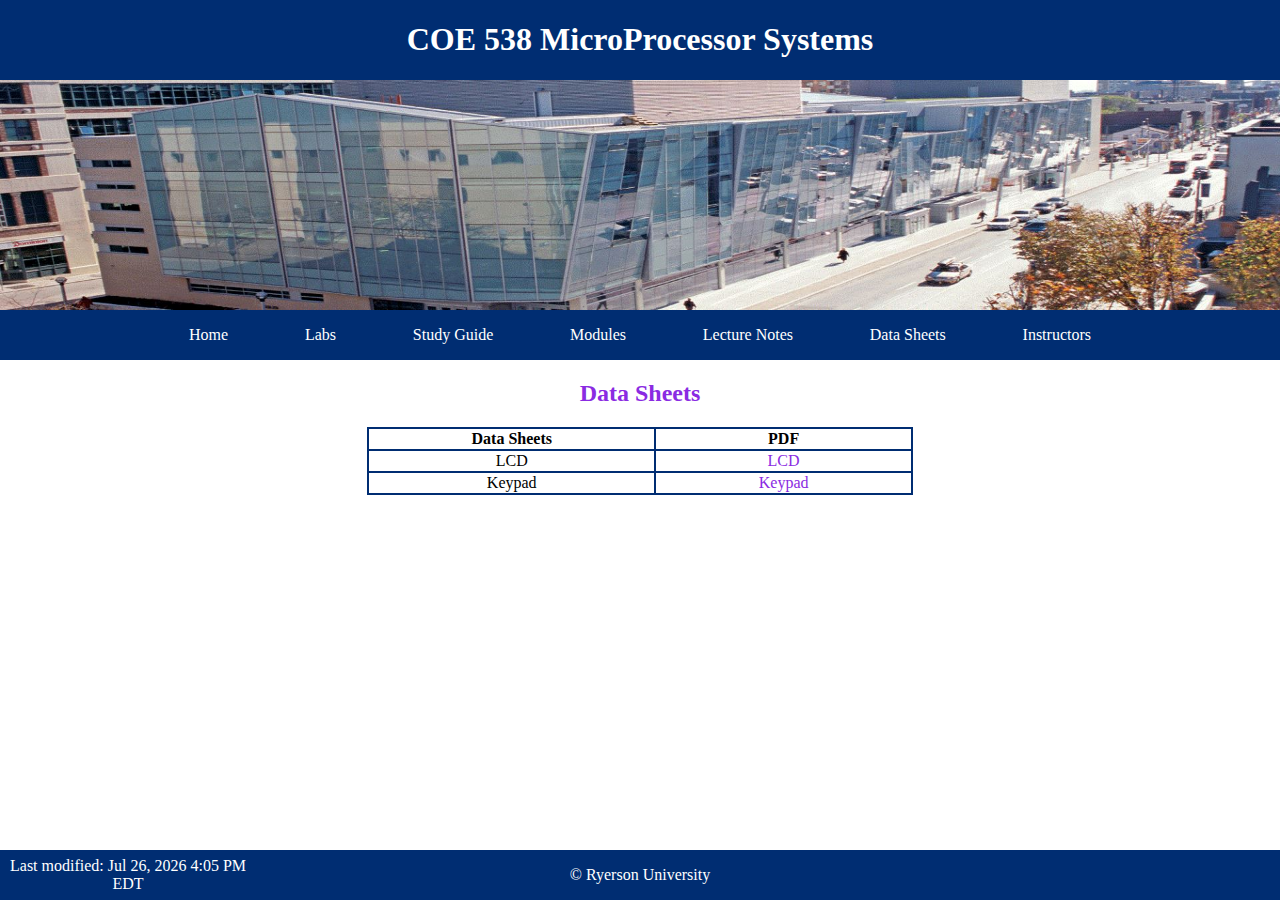
==== data-sheets.html @ 8e884b43 "Add files via upload" ====
<!DOCTYPE html>
<html lang="en">

<head>
 <meta charset="UTF-8">
 <meta http-equiv="X-UA-Compatible" content="IE=edge">
 <meta name="viewport" content="width=device-width, initial-scale=1.0">
 <meta X-Content-Type-Options: nosniff>
 
 <link rel="stylesheet" href="./styles.css">
 <link rel="shortcut icon" href="favicon.ico" type="image/x-icon">
 <link rel="stylesheet" href="https://cdnjs.cloudflare.com/ajax/libs/font-awesome/4.7.0/css/font-awesome.min.css">
 
 <script defer src="./javascript/header.js"></script>
 <script defer src="./javascript/navbar.js"></script>
 <script src="./javascript/body.js"></script>
 <script defer src="./javascript/footer.js"></script>

 <title>Data Sheets</title>
</head>

<body>
 <div id="header"></div>
 <div id="body"></div>
 <div id="footer"></div>
</body>
<script>
 data_sheets();
</script>

</html>
---- styles.css ----
body, html {
 height: 100%;
 display: flex;
 flex-direction: column;
 margin: 0;
 padding: 0;
}

ul {
 padding: 0;
 margin: 0;

}
#body a {
 color: blueviolet;
}
a:visited {
  color: blueviolet;
}

#header {
 background-color: #002D72;
}

#header {
 color: white;
}

#header h1 {
 text-align: center;
}

.responsive-image {
 display: flex;
 width: 100%;
 height: auto;
}

nav {
display: flex;
justify-content: center;
overflow: hidden;
background-color: #002D72;
min-height: 50px;
text-align: center;
align-items: center;
}

.navbar a {
  display: flex;
 color: white;
 text-decoration: none;
 padding-right: 3vw;
 padding-left: 3vw;
 font-size: 100%;
}

.navbar .icon {
  display: none;
}

.outline, .schedule {
 display: flex;
 margin-right: auto;
 margin-left: auto;
 width: 100%;
 height: 680px;
}


#header a:hover {
 cursor: pointer;
}

#body {
 margin-right: 10%;
 margin-left: 10%;
 margin-bottom: 1%;
}

#body h2 {
 text-align: center;
 color: blueviolet;
}

#body ul, #body a {
 text-decoration: none;
 list-style: none;
}

#body h3 {
 text-align: center;
 border-bottom: 2px solid black;
}

#body .table {
 overflow-x: auto;
}

#body .intro {
 margin-bottom: 1%;
}

.labs a {
  display: block;
}

.labs td, .labs th {
 border: 2px solid #002D72;
 padding-right: 2vw;
 padding-left: 2vw;
}

.labs-table {
 margin-right: auto;
 margin-left: auto;
 text-align: center;
 border-collapse: collapse;
}

.study-guide td, .study-guide th {
 border: 2px solid #002D72;
 padding-right: 8vw;
 padding-left: 8vw;
}

.modules td, .modules th {
 border: 2px solid #002D72;
 padding-right: 8vw;
 padding-left: 8vw;
}

.modules-table {
 margin-right: auto;
 margin-left: auto;
 text-align: center;
 border-collapse: collapse;
}

.modules{
  margin-right: auto;
  margin-left: auto;
  text-align: center;
  border-collapse: collapse;
}

.quiz-table {
 margin-right: auto;
 margin-left: auto;
 text-align: center;
 border-collapse: collapse;
}

.lectures h3 {
 text-align: center;
 border-bottom: 2px solid black;
}

.lectures td, .lectures th {
 border: 2px solid #002D72;
 padding-right: 8vw;
 padding-left: 8vw;
}

.lecture-table {
 margin-right: auto;
 margin-left: auto;
 text-align: center;
 border-collapse: collapse;
}

.data-sheets td, .data-sheets th {
 border: 2px solid #002D72;
 padding-right: 8vw;
 padding-left: 8vw;
}

.sheet-table {
 margin-right: auto;
 margin-left: auto;
 text-align: center;
 border-collapse: collapse;
}

.professors td, .professors th {
 border: 2px solid #002D72;
}

.professors {
  margin-right: auto;
  margin-left: auto;
  text-align: center;
  border-collapse: collapse;
}

.professors img {
  display: flex;
  margin-right: auto;
  margin-left: auto;
  width: 65%;
  height: auto;
}

.professors td {
  padding-right: 0.5vw;
  padding-left: 0.5vw;
}

.footer {
 color: white;
 display: flex;
 margin-top: auto;
 background-color: #002D72;
 width: 100%;
 min-height: 50px;
 align-items: center;
 justify-content: center;
}

.footer div {
  width: 22%;
  margin: 0.5%;
  text-align: center;
}




@media screen and (max-width: 600px) {
  .navbar a:not(:first-child) {display: none;}
  .navbar {
   display: flex;
   justify-content: space-between;
  }
  .navbar a.icon {
    display: flex;
    flex-direction: row;
  }
  .footer .space {
   width: 0%;
  }
  .footer div {
   width: 100%;
   text-align: center;
  }
}

@media screen and (max-width: 600px) {
  .navbar.responsive {
   display: flex;
   flex-direction: column;
   margin-right: auto;
  }
  .navbar.responsive a {
   padding-bottom: 1%;
   margin-top: 4%;
   display: flex;
   flex-direction: column;
   margin-right: auto;
  }
   .navbar.responsive .icon {
     display: flex;
     align-self: flex-end;
     position: absolute;
     margin-top: 4.5%;
  }
}
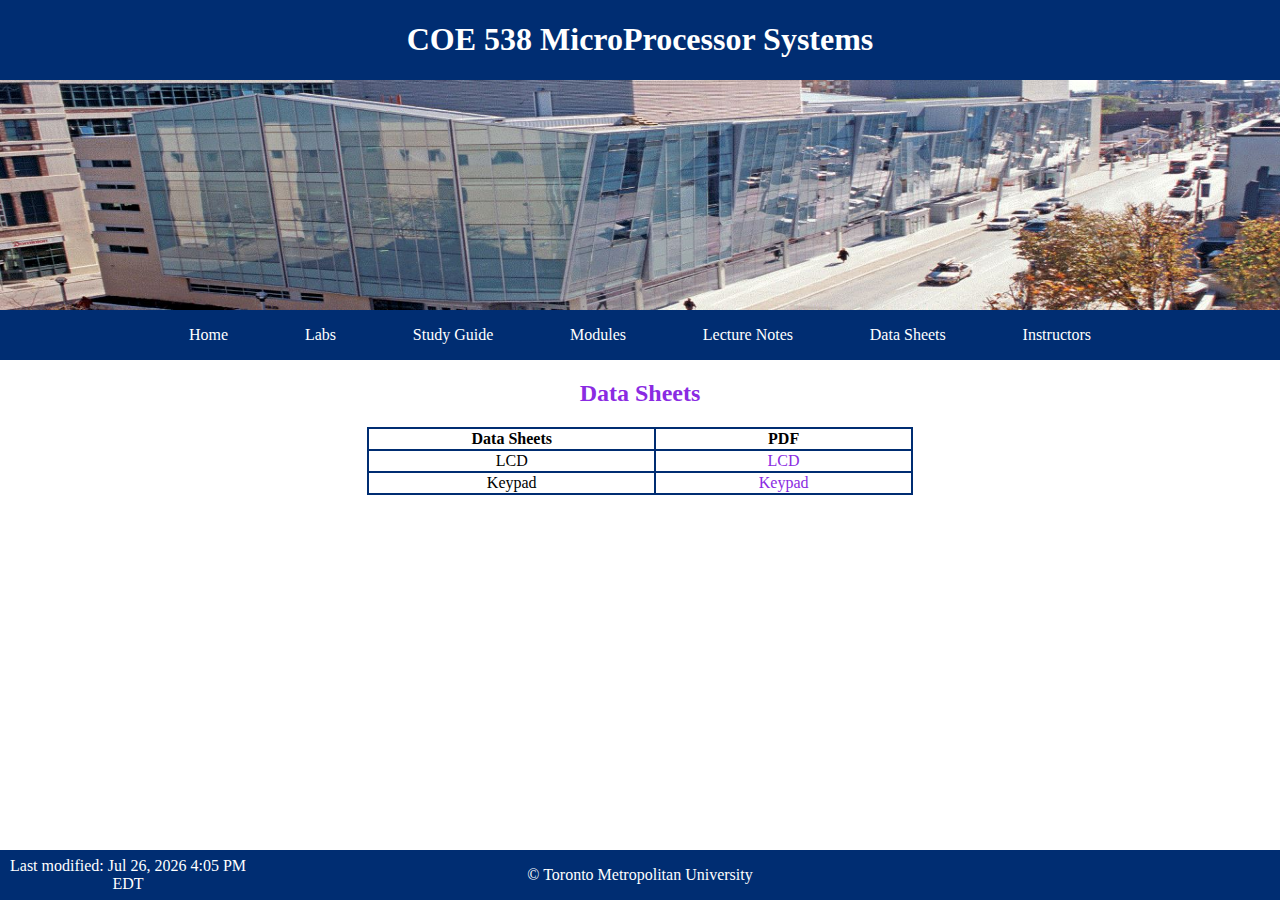
==== commit c4e1e560: "Updated for TMU and links" ====
--- a/data-sheets.html
+++ b/data-sheets.html
@@ -1,31 +1,32 @@
-<!DOCTYPE html>
-<html lang="en">
-
-<head>
- <meta charset="UTF-8">
- <meta http-equiv="X-UA-Compatible" content="IE=edge">
- <meta name="viewport" content="width=device-width, initial-scale=1.0">
- <meta X-Content-Type-Options: nosniff>
- 
- <link rel="stylesheet" href="./styles.css">
- <link rel="shortcut icon" href="favicon.ico" type="image/x-icon">
- <link rel="stylesheet" href="https://cdnjs.cloudflare.com/ajax/libs/font-awesome/4.7.0/css/font-awesome.min.css">
- 
- <script defer src="./javascript/header.js"></script>
- <script defer src="./javascript/navbar.js"></script>
- <script src="./javascript/body.js"></script>
- <script defer src="./javascript/footer.js"></script>
-
- <title>Data Sheets</title>
-</head>
-
-<body>
- <div id="header"></div>
- <div id="body"></div>
- <div id="footer"></div>
-</body>
-<script>
- data_sheets();
-</script>
-
-</html>+<!DOCTYPE html>
+<html lang="en">
+  <head>
+    <meta charset="UTF-8" />
+    <meta http-equiv="X-UA-Compatible" content="IE=edge" />
+    <meta name="viewport" content="width=device-width, initial-scale=1.0" />
+    <meta X-Content-Type-Options: nosniff />
+
+    <link rel="stylesheet" href="./styles.css" />
+    <link rel="shortcut icon" href="favicon.ico" type="image/x-icon" />
+    <link
+      rel="stylesheet"
+      href="https://cdnjs.cloudflare.com/ajax/libs/font-awesome/4.7.0/css/font-awesome.min.css"
+    />
+
+    <script defer src="./javascript/header.js"></script>
+    <script defer src="./javascript/navbar.js"></script>
+    <script src="./javascript/body.js"></script>
+    <script defer src="./javascript/footer.js"></script>
+
+    <title>Data Sheets</title>
+  </head>
+
+  <body>
+    <div id="header"></div>
+    <div id="body"></div>
+    <div id="footer"></div>
+  </body>
+  <script>
+    data_sheets();
+  </script>
+</html>
--- a/styles.css
+++ b/styles.css
@@ -1,267 +1,273 @@
-body, html {
- height: 100%;
- display: flex;
- flex-direction: column;
- margin: 0;
- padding: 0;
-}
-
-ul {
- padding: 0;
- margin: 0;
-
-}
-#body a {
- color: blueviolet;
-}
-a:visited {
-  color: blueviolet;
-}
-
-#header {
- background-color: #002D72;
-}
-
-#header {
- color: white;
-}
-
-#header h1 {
- text-align: center;
-}
-
-.responsive-image {
- display: flex;
- width: 100%;
- height: auto;
-}
-
-nav {
-display: flex;
-justify-content: center;
-overflow: hidden;
-background-color: #002D72;
-min-height: 50px;
-text-align: center;
-align-items: center;
-}
-
-.navbar a {
-  display: flex;
- color: white;
- text-decoration: none;
- padding-right: 3vw;
- padding-left: 3vw;
- font-size: 100%;
-}
-
-.navbar .icon {
-  display: none;
-}
-
-.outline, .schedule {
- display: flex;
- margin-right: auto;
- margin-left: auto;
- width: 100%;
- height: 680px;
-}
-
-
-#header a:hover {
- cursor: pointer;
-}
-
-#body {
- margin-right: 10%;
- margin-left: 10%;
- margin-bottom: 1%;
-}
-
-#body h2 {
- text-align: center;
- color: blueviolet;
-}
-
-#body ul, #body a {
- text-decoration: none;
- list-style: none;
-}
-
-#body h3 {
- text-align: center;
- border-bottom: 2px solid black;
-}
-
-#body .table {
- overflow-x: auto;
-}
-
-#body .intro {
- margin-bottom: 1%;
-}
-
-.labs a {
-  display: block;
-}
-
-.labs td, .labs th {
- border: 2px solid #002D72;
- padding-right: 2vw;
- padding-left: 2vw;
-}
-
-.labs-table {
- margin-right: auto;
- margin-left: auto;
- text-align: center;
- border-collapse: collapse;
-}
-
-.study-guide td, .study-guide th {
- border: 2px solid #002D72;
- padding-right: 8vw;
- padding-left: 8vw;
-}
-
-.modules td, .modules th {
- border: 2px solid #002D72;
- padding-right: 8vw;
- padding-left: 8vw;
-}
-
-.modules-table {
- margin-right: auto;
- margin-left: auto;
- text-align: center;
- border-collapse: collapse;
-}
-
-.modules{
-  margin-right: auto;
-  margin-left: auto;
-  text-align: center;
-  border-collapse: collapse;
-}
-
-.quiz-table {
- margin-right: auto;
- margin-left: auto;
- text-align: center;
- border-collapse: collapse;
-}
-
-.lectures h3 {
- text-align: center;
- border-bottom: 2px solid black;
-}
-
-.lectures td, .lectures th {
- border: 2px solid #002D72;
- padding-right: 8vw;
- padding-left: 8vw;
-}
-
-.lecture-table {
- margin-right: auto;
- margin-left: auto;
- text-align: center;
- border-collapse: collapse;
-}
-
-.data-sheets td, .data-sheets th {
- border: 2px solid #002D72;
- padding-right: 8vw;
- padding-left: 8vw;
-}
-
-.sheet-table {
- margin-right: auto;
- margin-left: auto;
- text-align: center;
- border-collapse: collapse;
-}
-
-.professors td, .professors th {
- border: 2px solid #002D72;
-}
-
-.professors {
-  margin-right: auto;
-  margin-left: auto;
-  text-align: center;
-  border-collapse: collapse;
-}
-
-.professors img {
-  display: flex;
-  margin-right: auto;
-  margin-left: auto;
-  width: 65%;
-  height: auto;
-}
-
-.professors td {
-  padding-right: 0.5vw;
-  padding-left: 0.5vw;
-}
-
-.footer {
- color: white;
- display: flex;
- margin-top: auto;
- background-color: #002D72;
- width: 100%;
- min-height: 50px;
- align-items: center;
- justify-content: center;
-}
-
-.footer div {
-  width: 22%;
-  margin: 0.5%;
-  text-align: center;
-}
-
-
-
-
-@media screen and (max-width: 600px) {
-  .navbar a:not(:first-child) {display: none;}
-  .navbar {
-   display: flex;
-   justify-content: space-between;
-  }
-  .navbar a.icon {
-    display: flex;
-    flex-direction: row;
-  }
-  .footer .space {
-   width: 0%;
-  }
-  .footer div {
-   width: 100%;
-   text-align: center;
-  }
-}
-
-@media screen and (max-width: 600px) {
-  .navbar.responsive {
-   display: flex;
-   flex-direction: column;
-   margin-right: auto;
-  }
-  .navbar.responsive a {
-   padding-bottom: 1%;
-   margin-top: 4%;
-   display: flex;
-   flex-direction: column;
-   margin-right: auto;
-  }
-   .navbar.responsive .icon {
-     display: flex;
-     align-self: flex-end;
-     position: absolute;
-     margin-top: 4.5%;
-  }
-}
+body,
+html {
+  height: 100%;
+  display: flex;
+  flex-direction: column;
+  margin: 0;
+  padding: 0;
+}
+
+ul {
+  padding: 0;
+  margin: 0;
+}
+#body a {
+  color: blueviolet;
+}
+a:visited {
+  color: blueviolet;
+}
+
+#header {
+  background-color: #002d72;
+}
+
+#header {
+  color: white;
+}
+
+#header h1 {
+  text-align: center;
+}
+
+.responsive-image {
+  display: flex;
+  width: 100%;
+  height: auto;
+}
+
+nav {
+  display: flex;
+  justify-content: center;
+  overflow: hidden;
+  background-color: #002d72;
+  min-height: 50px;
+  text-align: center;
+  align-items: center;
+}
+
+.navbar a {
+  display: flex;
+  color: white;
+  text-decoration: none;
+  padding-right: 3vw;
+  padding-left: 3vw;
+  font-size: 100%;
+}
+
+.navbar .icon {
+  display: none;
+}
+
+.outline,
+.schedule {
+  display: flex;
+  margin-right: auto;
+  margin-left: auto;
+  width: 100%;
+  height: 680px;
+}
+
+#header a:hover {
+  cursor: pointer;
+}
+
+#body {
+  margin-right: 10%;
+  margin-left: 10%;
+  margin-bottom: 1%;
+}
+
+#body h2 {
+  text-align: center;
+  color: blueviolet;
+}
+
+#body ul,
+#body a {
+  text-decoration: none;
+  list-style: none;
+}
+
+#body h3 {
+  text-align: center;
+  border-bottom: 2px solid black;
+}
+
+#body .table {
+  overflow-x: auto;
+}
+
+#body .intro {
+  margin-bottom: 1%;
+}
+
+.labs a {
+  display: block;
+}
+
+.labs td,
+.labs th {
+  border: 2px solid #002d72;
+  padding-right: 2vw;
+  padding-left: 2vw;
+}
+
+.labs-table {
+  margin-right: auto;
+  margin-left: auto;
+  text-align: center;
+  border-collapse: collapse;
+}
+
+.study-guide td,
+.study-guide th {
+  border: 2px solid #002d72;
+  padding-right: 8vw;
+  padding-left: 8vw;
+}
+
+.modules td,
+.modules th {
+  border: 2px solid #002d72;
+  padding-right: 8vw;
+  padding-left: 8vw;
+}
+
+.modules-table {
+  margin-right: auto;
+  margin-left: auto;
+  text-align: center;
+  border-collapse: collapse;
+}
+
+.modules {
+  margin-right: auto;
+  margin-left: auto;
+  text-align: center;
+  border-collapse: collapse;
+}
+
+.quiz-table {
+  margin-right: auto;
+  margin-left: auto;
+  text-align: center;
+  border-collapse: collapse;
+}
+
+.lectures h3 {
+  text-align: center;
+  border-bottom: 2px solid black;
+}
+
+.lectures td,
+.lectures th {
+  border: 2px solid #002d72;
+  padding-right: 8vw;
+  padding-left: 8vw;
+}
+
+.lecture-table {
+  margin-right: auto;
+  margin-left: auto;
+  text-align: center;
+  border-collapse: collapse;
+}
+
+.data-sheets td,
+.data-sheets th {
+  border: 2px solid #002d72;
+  padding-right: 8vw;
+  padding-left: 8vw;
+}
+
+.sheet-table {
+  margin-right: auto;
+  margin-left: auto;
+  text-align: center;
+  border-collapse: collapse;
+}
+
+.professors td,
+.professors th {
+  border: 2px solid #002d72;
+}
+
+.professors {
+  margin-right: auto;
+  margin-left: auto;
+  text-align: center;
+  border-collapse: collapse;
+}
+
+.professors img {
+  display: flex;
+  margin-right: auto;
+  margin-left: auto;
+  width: 65%;
+  height: auto;
+}
+
+.professors td {
+  padding-right: 0.5vw;
+  padding-left: 0.5vw;
+}
+
+.footer {
+  color: white;
+  display: flex;
+  margin-top: auto;
+  background-color: #002d72;
+  width: 100%;
+  min-height: 50px;
+  align-items: center;
+  justify-content: center;
+}
+
+.footer div {
+  width: 22%;
+  margin: 0.5%;
+  text-align: center;
+}
+
+@media screen and (max-width: 600px) {
+  .navbar a:not(:first-child) {
+    display: none;
+  }
+  .navbar {
+    display: flex;
+    justify-content: space-between;
+  }
+  .navbar a.icon {
+    display: flex;
+    flex-direction: row;
+  }
+  .footer .space {
+    width: 0%;
+  }
+  .footer div {
+    width: 100%;
+    text-align: center;
+  }
+}
+
+@media screen and (max-width: 600px) {
+  .navbar.responsive {
+    display: flex;
+    flex-direction: column;
+    margin-right: auto;
+  }
+  .navbar.responsive a {
+    padding-bottom: 1%;
+    margin-top: 4%;
+    display: flex;
+    flex-direction: column;
+    margin-right: auto;
+  }
+  .navbar.responsive .icon {
+    display: flex;
+    align-self: flex-end;
+    position: absolute;
+    margin-top: 4.5%;
+  }
+}
